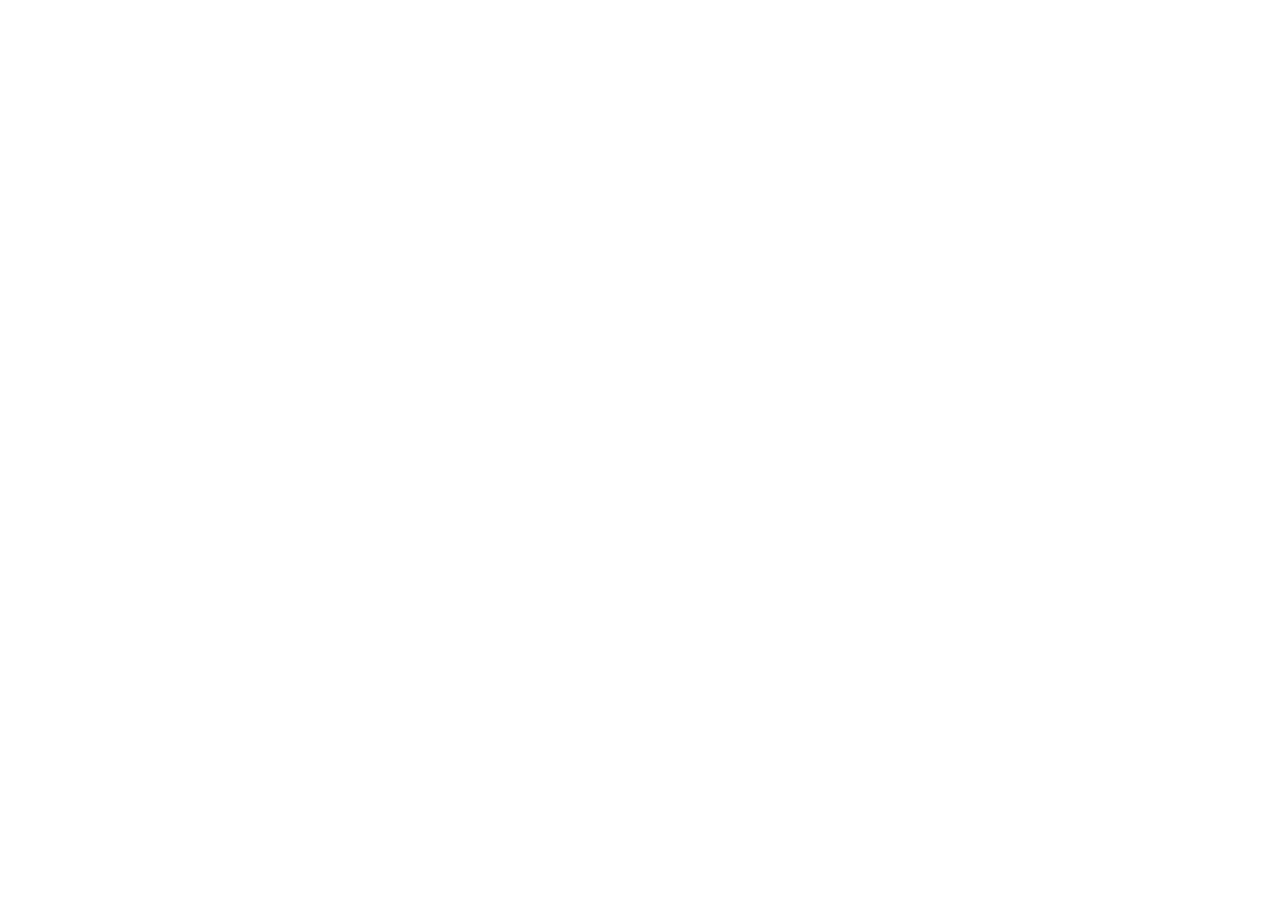
==== Class-15/index.html @ 232a78fa "Classes" ====
<!DOCTYPE html>
<html lang="en">
<head>
    <meta charset="UTF-8">
    <meta name="viewport" content="width=device-width, initial-scale=1.0">
    <title>Document</title>
    <link rel="stylesheet" href="style.css">
</head>
<body>

    
</body>
</html>
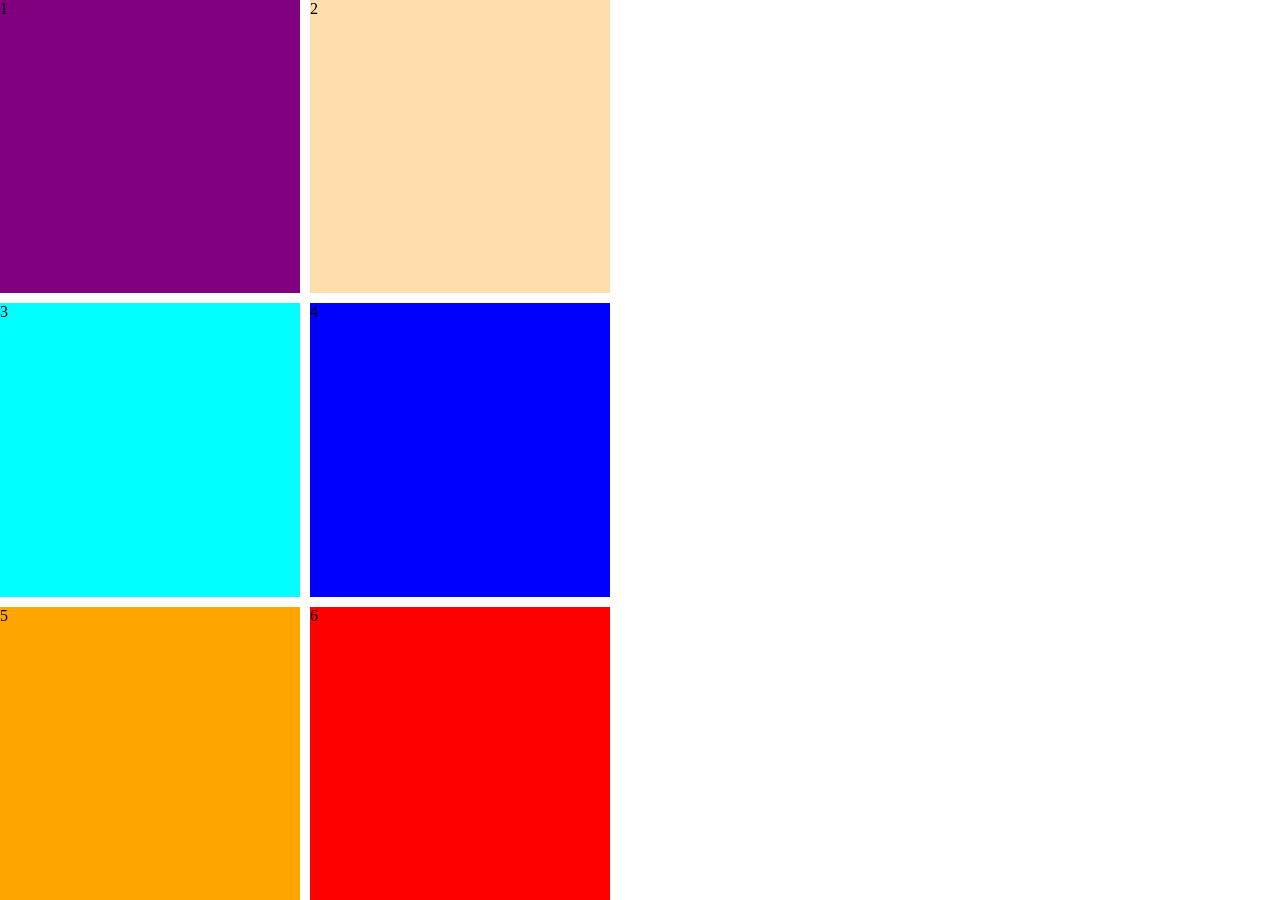
==== commit 9475b2a5: "Class-15" ====
--- a/Class-15/index.html
+++ b/Class-15/index.html
@@ -8,6 +8,16 @@
 </head>
 <body>
 
-    
+    <div class="container">
+        <div class="box-1">1</div>
+        <div class="box-2">2</div>
+        <div class="box-3">3</div>
+        <div class="box-4">4</div>
+        <div class="box-5">5</div>
+        <div class="box-6">6</div>
+        <!-- <div class="box-6">7</div>
+        <div class="box-6">8</div> -->
+    </div>
+
 </body>
 </html>
--- a/Class-15/style.css
+++ b/Class-15/style.css
@@ -0,0 +1,31 @@
+*{
+    margin: 0;
+    padding: 0;
+}
+
+.container{
+    display: grid;
+    grid-template-columns: 300px 300px;
+    /* grid-template-columns: 1fr 400px 1fr; */
+    /* grid-template-columns: repeat(3, 1fr); */
+    width: 100%;
+    height: 100vh;
+    gap: 10px;
+}
+.box-1{
+    background: purple;
+}
+.box-2{
+    background: navajowhite;
+}
+.box-3{
+    background: aqua;
+}
+.box-4{
+    background: blue;
+}
+.box-5{
+    background: orange;
+}.box-6{
+    background: red;
+}
